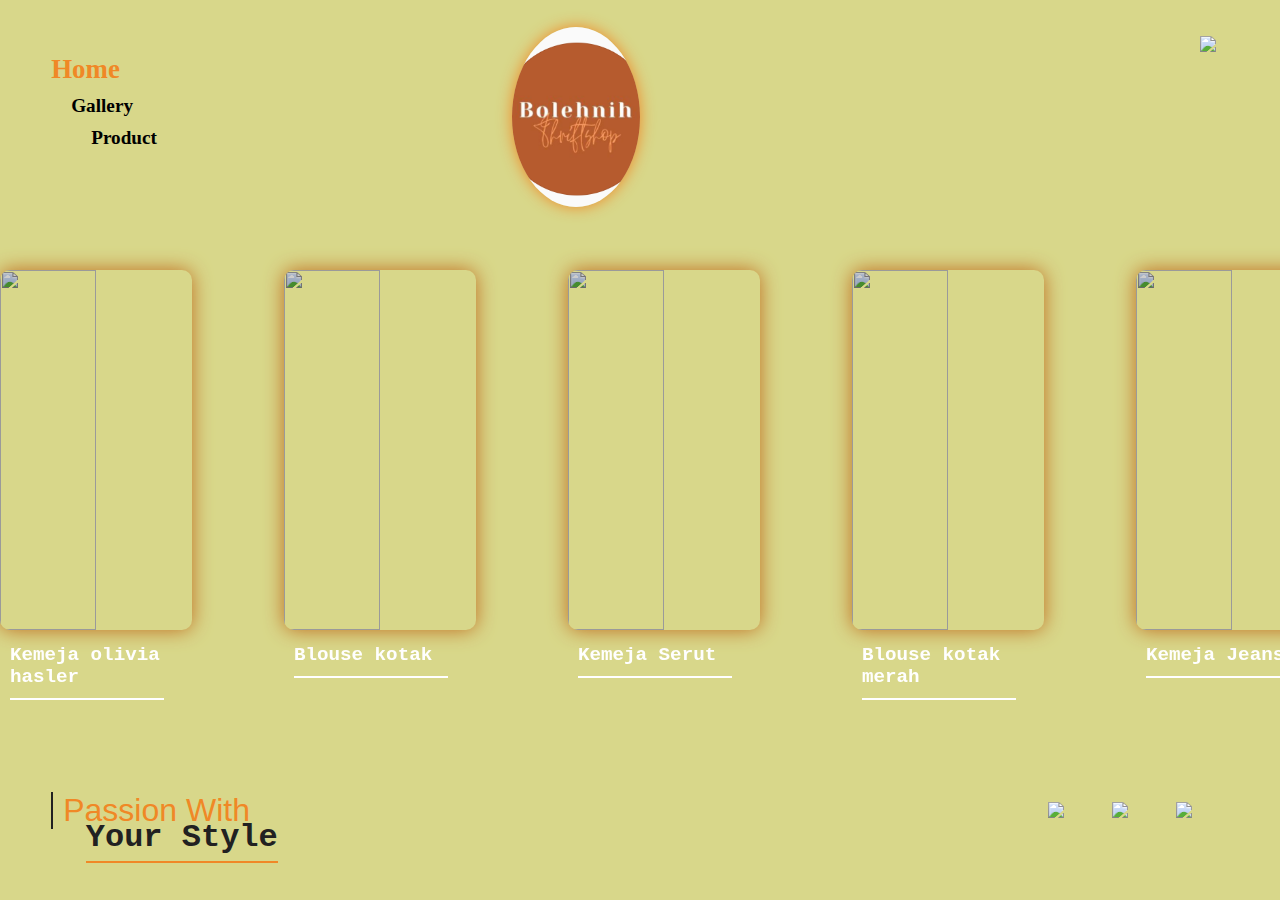
==== website-model/index.html @ 85991237 "Membuat Style untuk Halaman Pemilihan product" ====
<!DOCTYPE html>
<html lang="en">
<head>
    <meta charset="UTF-8">
    <meta name="viewport" content="width=device-width, initial-scale=1.0">
    <title>Boleh-nih</title>
    <link rel="stylesheet" href="main.css">
    <link rel="stylesheet" href="https://unpkg.com/swiper/swiper-bundle.css">
    <link rel="stylesheet" href="https://unpkg.com/swiper/swiper-bundle.min.css">
</head>
<body>
    <section>
        <nav>
            <ul>
                <li class="besar"><a href="#">Home</a></li>
                <li>Gallery</li>
                <li>Product</li>
            </ul>
        </nav>
        <!-- <div class="model-utama">
            <img src="img/img1.png" alt="" title="Kemeja olivia hasler">
        </div>
        <div class="judul-product">
            <h1>Kemeja olivia hasler</h1>
        </div>
        <div class="model-kedua">
            <img src="img/album-art.jpg" alt="" title="Kemeja olivia hasler">
        </div>
        <div class="keterangan-product">
            <p>Lorem ipsum, dolor sit amet consectetur adipisicing elit. Nesciunt inventore architecto</p>
            <p class="desc">LD :84 P :60</p>
            <p>IDR : 40k</p>
        </div>
        <p class="model">Model By: Clarissa</p>
        <h2>02</h2> -->

        <!-- Halaman Untuk Pemilihan Product -->

        <div class="logo"></div>
        <div class="icon"><img src="https://img.icons8.com/nolan/64/shopping-cart-promotion.png"/></div>

        <div class="container-product">
            <div class="swiper-container">
                <div class="swiper-wrapper">
                  <div class="swiper-slide"><img src="img/img1.png" alt=""><p>Kemeja olivia hasler</p></div>
                  <div class="swiper-slide"><img src="img/img2.png" alt=""><p>Blouse kotak</p></div>
                  <div class="swiper-slide"><img src="img/img4.png" alt=""><p>Kemeja Serut</p></div>
                  <div class="swiper-slide"><img src="img/img3.png" alt=""><p>Blouse kotak merah</p></div>
                  <div class="swiper-slide"><img src="img/img6.png" alt=""><p>Kemeja Jeans</p></div>
                </div>
             </div>
        </div>
        <div class="social-icon">
            <img src="https://img.icons8.com/android/24/000000/facebook-new.png"/>
            <img src="https://img.icons8.com/material-sharp/24/000000/github.png"/>
            <img src="https://img.icons8.com/metro/24/000000/instagram-new.png"/>
        </div>
        <div class="keterangan">
            <h2>
                Passion With <span>Your Style</span>
            </h2>
        </div>

    </section>

    <script src="https://unpkg.com/swiper/swiper-bundle.js"></script>
    <script src="https://unpkg.com/swiper/swiper-bundle.min.js"></script>

    <script>
        var swiper = new Swiper('.swiper-container', {
          slidesPerView: 3,
          spaceBetween: -100,
          pagination: {
            el: '.swiper-pagination',
            clickable: true,
          },
        });
    </script>
</body>
</html>
---- website-model/main.css ----
*{
    padding: 0;
    margin: 0;
}
section{
    width: 100%;
    height: 100vh;
    background: #d8d78a;
    position: relative;
    overflow: hidden;
}
nav{
    width: 20%;
    height: 30vh;
    position: relative;
    top: 6%;
    left: 4%;
}
nav ul li{
    list-style: none;
    margin-bottom: 10px;
    font-size: 1.2em;
    font-weight: 700;
    font-family: Cambria, Cochin, Georgia, Times, 'Times New Roman', serif;
    cursor: pointer;
}
nav ul li:nth-child(2){
    transform: translateX(20px);
}
nav ul li:nth-child(3){
    transform: translateX(40px);
}
.besar a{
    text-decoration: none;
    color: #f08826;
    font-size: 1.4em;
    transition: .5s all;
}
.besar a:hover{
    color: #212121;
}
/* .model-utama{
    position: absolute;
    width: 40%;
    height: 50vh;
    background: #212121;
    top: 0;
    right: 0;
    box-shadow: 0 0 25px #212121;
}
.model-utama img{
    width: 50%;
    position: absolute;
    top: 10%;
    left: 20%;
    box-shadow: 15px 15px 0 #d18126;
    border-radius: 50px 0 15px 0;
    filter: brightness(0.7);
    transition: .5s all;
    cursor: pointer;
}
.model-utama img:hover{
    transform: translateY(20px);
}
.model-kedua{
    position: absolute;
    width: 30%;
    height: 40vh;
    background: #212121;
    bottom: 0;
    left:  0;
    box-shadow: 0 0 15px #212121;
}
.model-kedua img{
    width: 60%;
    position: absolute;
    top: -40%;
    left: 20%;
    border-radius: 10px;
    box-shadow: 0 0 10px #212121;
    transition: .5s all;
    cursor: pointer;
}
.model-kedua img:hover{
    transform: translateY(-20px);
}
.keterangan-product{
    width: 25%;
    height: 40vh;
    position: absolute;
    top: 47%;
    left: 32%;
    padding: 20px 0 0 15px;
    border-top: 2px solid #212121;
    border-left: 2px solid #212121;
    box-sizing: border-box;
}
.keterangan-product p{
    font-weight: bolder;
    font-size: 1.1em;
    font-family: 'Courier New', Courier, monospace;
}
.desc{
    width: 50%;
    margin: 15px 0;
    color: #f08826;
    padding-bottom: 10px;
    border-bottom: 2px solid #d18126;
}
.judul-product{
    position: absolute;
    top: 30%;
    left: 30%;
}
.judul-product h1{
    font-family: Georgia, 'Times New Roman', Times, serif;
    font-size: 2em;

}
.model{
    position: absolute;
    bottom: 0;
    left: 30%;
    font-size: 1.5em;
    color: #fce9ac;
    font-weight: bold;
    font-family: Georgia, 'Times New Roman', Times, serif;
}
h2{
    position: absolute;
    bottom: 5%;
    right: -20%;
    width: 30%;
    font-size: 2em;
    font-weight: bold;
    font-family: 'Courier New', Courier, monospace;
} */

/* Halaman Pemilihan Product */

.container-product{
    width: 100%;
    height: 50vh;
}
.swiper-container {
    width: 100%;
    height: 100%;
    overflow: visible !important;
  }
  .swiper-slide {
      width: 30% !important;
    
  }
  .swiper-slide img{
    filter: brightness(0.8);
      width: 50%;
      height: 40vh;
      border-radius: 10px;
      box-shadow: 0 0 20px #f08826;
      cursor: pointer;
      transition: .5s all;
  }
  .swiper-slide img:hover{
      transform: translateY(-30px);
  }
  .swiper-slide p{
      font-size: 1.2em;
      font-weight: bold;
      font-family: 'Courier New', Courier, monospace;
      color: #fff;
      margin: 10px 10px;
      width: 40%;
      border-bottom: 2px solid #fff;
      padding-bottom: 10px;
  }
.logo{
    position: absolute;
    top: 3%;
    left: 40%;
    width: 10%;
    height: 20vh;
    background: url(img/logo.png);
    background-repeat: no-repeat;
    background-position: center;
    background-size: cover;
    border-radius: 50%;
    box-shadow: 0 0 15px #f08826;
}
.icon img{
    position: absolute;
    top: 4%;
    right: 5%;
    cursor: pointer;
}
.social-icon{
    width: 15%;
    height: 10vh;
    position: absolute;
    bottom: 5%;
    right: 5%;
    display: flex;
    justify-content: space-around;
    align-items: center;
    cursor: pointer;
}
.social-icon img{
    transition: .5s all;
    
}
.social-icon img:hover{
    transform: scale(1.2);
}
.keterangan{
    width: 30%;
    height: 20vh;
    position: absolute;
    bottom: -8%;
    left: 4%;
}
.keterangan h2{
    font-weight: 500;
    font-family: 'Lucida Sans', 'Lucida Sans Regular', 'Lucida Grande', 'Lucida Sans Unicode', Geneva, Verdana, sans-serif;
    color: #f08826;
    font-size: 2em;
    border-left: 2px solid #212121;
    padding-left: 10px;
}
.keterangan h2 span{
    color: #212121;
    font-family: 'Courier New', Courier, monospace;
    font-size: 1em;
    display: block;
    position: absolute;
    top: 15%;
    left: 9%;
    font-weight: bold;
    border-bottom: 2px solid #f08826;
    padding-bottom: 5px;
}
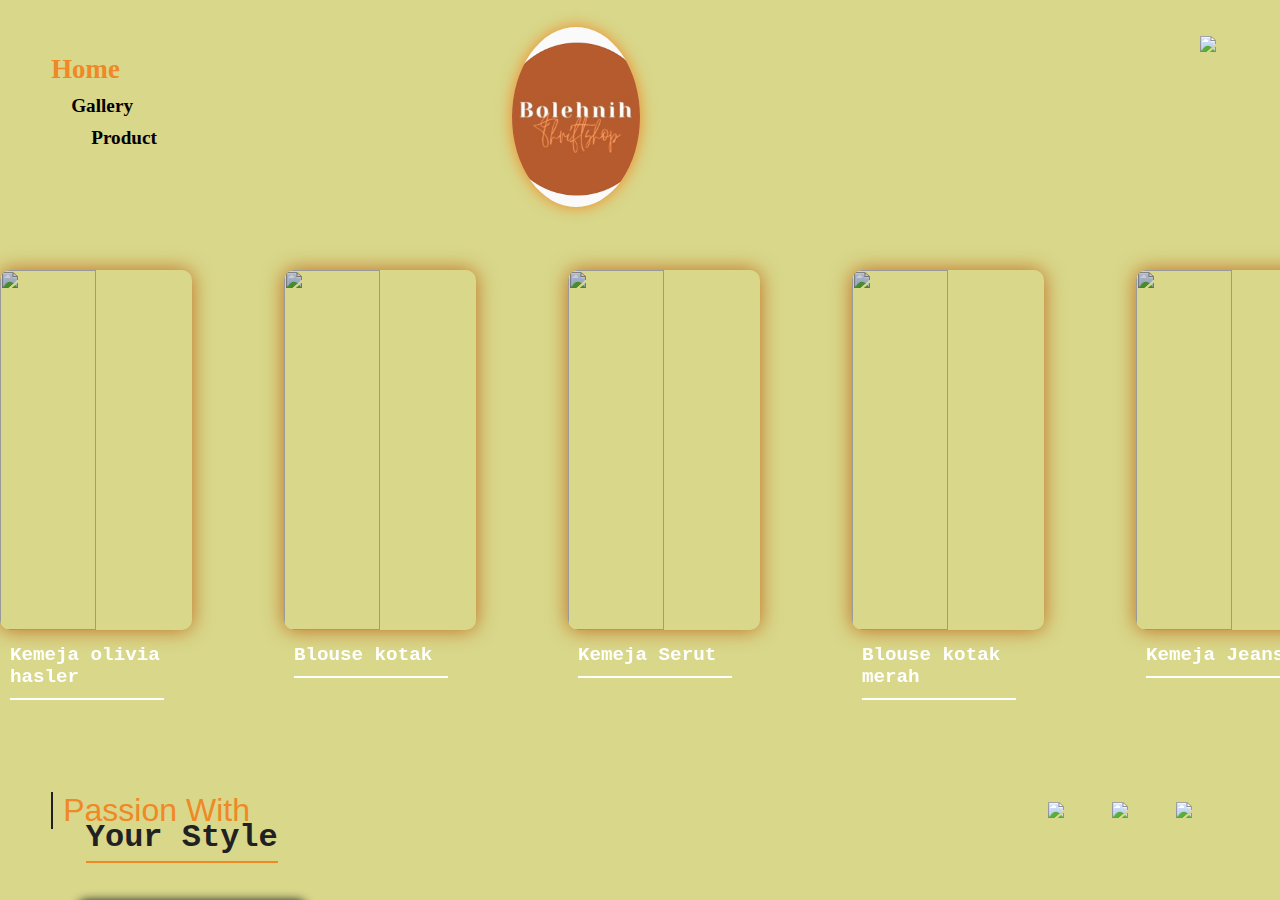
==== commit ca163014: "Melanjutkan pengerjaan File javascript(Membuat animasi)" ====
--- a/website-model/index.html
+++ b/website-model/index.html
@@ -17,7 +17,7 @@
                 <li>Product</li>
             </ul>
         </nav>
-        <!-- <div class="model-utama">
+        <div class="model-utama">
             <img src="img/img1.png" alt="" title="Kemeja olivia hasler">
         </div>
         <div class="judul-product">
@@ -32,7 +32,7 @@
             <p>IDR : 40k</p>
         </div>
         <p class="model">Model By: Clarissa</p>
-        <h2>02</h2> -->
+        <h2 class="h2">02</h2>
 
         <!-- Halaman Untuk Pemilihan Product -->
 
@@ -42,11 +42,11 @@
         <div class="container-product">
             <div class="swiper-container">
                 <div class="swiper-wrapper">
-                  <div class="swiper-slide"><img src="img/img1.png" alt=""><p>Kemeja olivia hasler</p></div>
-                  <div class="swiper-slide"><img src="img/img2.png" alt=""><p>Blouse kotak</p></div>
-                  <div class="swiper-slide"><img src="img/img4.png" alt=""><p>Kemeja Serut</p></div>
-                  <div class="swiper-slide"><img src="img/img3.png" alt=""><p>Blouse kotak merah</p></div>
-                  <div class="swiper-slide"><img src="img/img6.png" alt=""><p>Kemeja Jeans</p></div>
+                  <div class="swiper-slide"><img class="img" data-gambar="img/img1.png" src="img/img1.png" alt=""><p class="img">Kemeja olivia hasler</p></div>
+                  <div class="swiper-slide"><img class="img" data-gambar="img/img2.png" src="img/img2.png" alt=""><p class="img">Blouse kotak</p></div>
+                  <div class="swiper-slide"><img class="img" data-gambar="img/img4.png" src="img/img4.png" alt=""><p class="img">Kemeja Serut</p></div>
+                  <div class="swiper-slide"><img class="img" data-gambar="img/img3.png" src="img/img3.png" alt=""><p class="img">Blouse kotak merah</p></div>
+                  <div class="swiper-slide"><img class="img" data-gambar="img/img6.png" src="img/img6.png" alt=""><p class="img">Kemeja Jeans</p></div>
                 </div>
              </div>
         </div>
@@ -60,11 +60,14 @@
                 Passion With <span>Your Style</span>
             </h2>
         </div>
+        <div class="kotak"></div>
 
     </section>
 
     <script src="https://unpkg.com/swiper/swiper-bundle.js"></script>
     <script src="https://unpkg.com/swiper/swiper-bundle.min.js"></script>
+    <script src="anime.min.js"></script>
+    <script src="script.js"></script>
 
     <script>
         var swiper = new Swiper('.swiper-container', {
--- a/website-model/main.css
+++ b/website-model/main.css
@@ -39,17 +39,17 @@
 .besar a:hover{
     color: #212121;
 }
-/* .model-utama{
+.model-utama{
     position: absolute;
     width: 40%;
-    height: 50vh;
+    height: 0vh;
     background: #212121;
     top: 0;
     right: 0;
     box-shadow: 0 0 25px #212121;
 }
 .model-utama img{
-    width: 50%;
+    width: 0%;
     position: absolute;
     top: 10%;
     left: 20%;
@@ -65,7 +65,7 @@
 .model-kedua{
     position: absolute;
     width: 30%;
-    height: 40vh;
+    height: 0vh;
     background: #212121;
     bottom: 0;
     left:  0;
@@ -73,6 +73,7 @@
 }
 .model-kedua img{
     width: 60%;
+    height: 60vh;
     position: absolute;
     top: -40%;
     left: 20%;
@@ -85,10 +86,12 @@
     transform: translateY(-20px);
 }
 .keterangan-product{
+    scale: 0;
+    opacity: 0;
     width: 25%;
     height: 40vh;
     position: absolute;
-    top: 47%;
+    top: 0;
     left: 32%;
     padding: 20px 0 0 15px;
     border-top: 2px solid #212121;
@@ -108,6 +111,8 @@
     border-bottom: 2px solid #d18126;
 }
 .judul-product{
+    scale: 0;
+    opacity: 0;
     position: absolute;
     top: 30%;
     left: 30%;
@@ -118,6 +123,8 @@
 
 }
 .model{
+    scale: 0;
+    opacity: 0;
     position: absolute;
     bottom: 0;
     left: 30%;
@@ -126,7 +133,9 @@
     font-weight: bold;
     font-family: Georgia, 'Times New Roman', Times, serif;
 }
-h2{
+.h2{
+    scale: 0;
+    opacity: 0;
     position: absolute;
     bottom: 5%;
     right: -20%;
@@ -134,7 +143,7 @@
     font-size: 2em;
     font-weight: bold;
     font-family: 'Courier New', Courier, monospace;
-} */
+}
 
 /* Halaman Pemilihan Product */
 
@@ -172,6 +181,11 @@
       width: 40%;
       border-bottom: 2px solid #fff;
       padding-bottom: 10px;
+      cursor: pointer;
+      transition: .5s all;
+  }
+  .swiper-slide p:hover{
+      text-shadow: 0 0 10px #fff;
   }
 .logo{
     position: absolute;
@@ -236,4 +250,13 @@
     font-weight: bold;
     border-bottom: 2px solid #f08826;
     padding-bottom: 5px;
+}
+.kotak{
+    width: 100%;
+    height: 0vh;
+    position: absolute;
+    z-index: 99;
+    background: #4d2403;
+    top: 5%;
+    transform-origin: bottom;
 }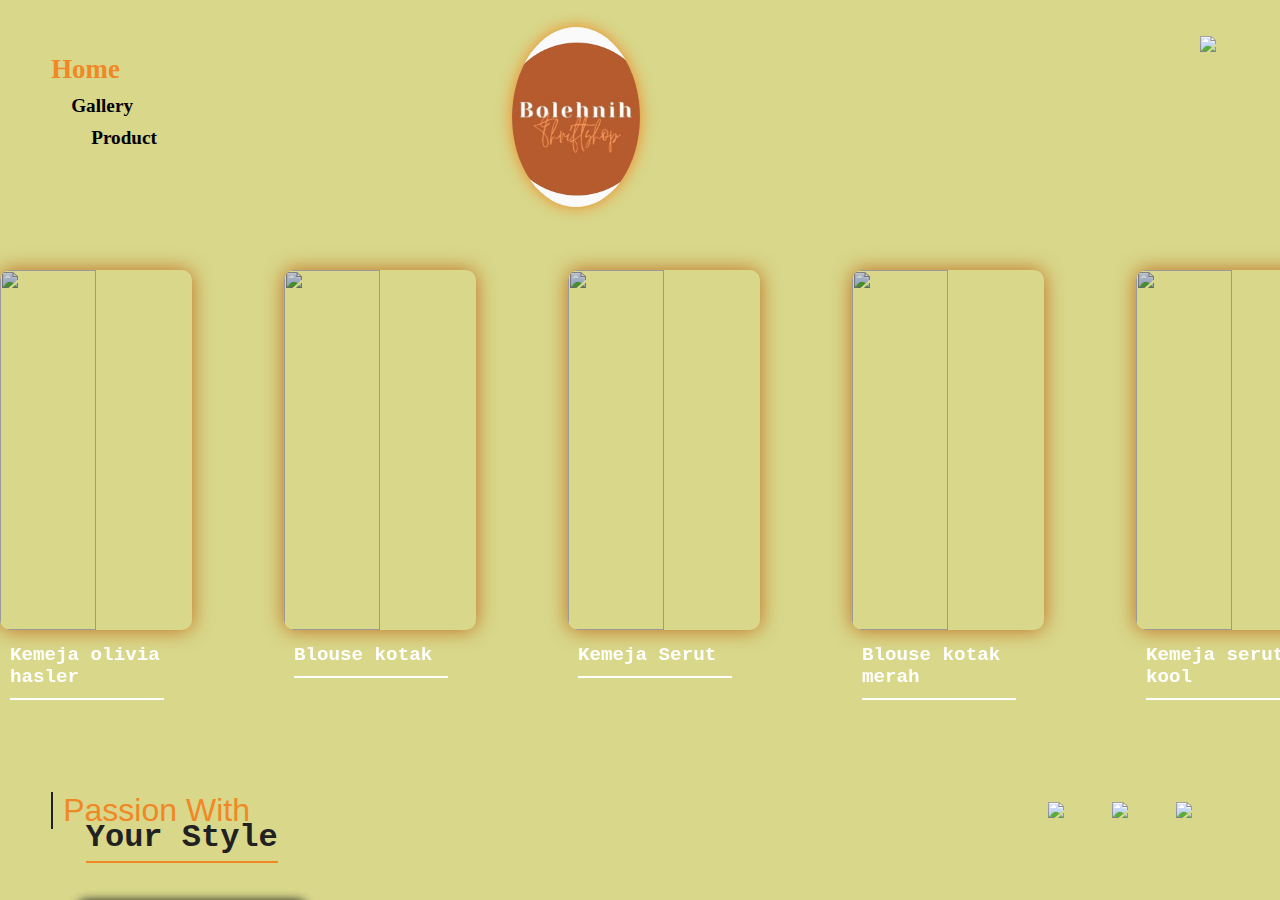
==== commit acf6bf1d: "Finally work is done and wait for fixing bug" ====
--- a/website-model/index.html
+++ b/website-model/index.html
@@ -20,16 +20,58 @@
         <div class="model-utama">
             <img src="img/img1.png" alt="" title="Kemeja olivia hasler">
         </div>
-        <div class="judul-product">
-            <h1>Kemeja olivia hasler</h1>
+        <div class="konten-keterangan show img" color="Kemeja olivia hasler">
+            <div class="judul-product">
+                <h1>Kemeja olivia hasler</h1>
+            </div>
+            <div class="keterangan-product">
+                <p>Kemeja Terbaru Dengan Desain Yang kekinian</p>
+                <p class="desc">LD :84 P :60</p>
+                <p>IDR : 40k</p>
+            </div>
+        </div>
+        <div class="konten-keterangan img" color="Blouse kotak">
+            <div class="judul-product">
+                <h1>Blouse kotak</h1>
+            </div>
+            <div class="keterangan-product">
+                <p>Baju yang memliki warna kalem dan cocok buat kamu seseorang yang santuy</p>
+                <p class="desc">LD 94 P 72</p>
+                <p>IDR 35k</p>
+            </div>
+        </div>
+        <div class="konten-keterangan img" color="Kemeja Serut">
+            <div class="judul-product">
+                <h1>Kemeja Serut</h1>
+            </div>
+            <div class="keterangan-product">
+                <p>Kemeja Yang memiliki harga murah tapi tidak murahan</p>
+                <p class="desc">LD 92 P 70</p>
+                <p>IDR 45k</p>
+            </div>
+        </div>
+        <div class="konten-keterangan img" color="Blouse kotak merah">
+            <div class="judul-product">
+                <h1>Blouse kotak merah</h1>
+            </div>
+            <div class="keterangan-product">
+                <p>Baju kekinian yang cocok digunakan untuk nongkrong bersama teman</p>
+                <p class="desc">LD 106 P 62</p>
+                <p>IDR 55k</p>
+            </div>
+        </div>
+        <div class="konten-keterangan img" color="Kemeja serut kool">
+            <div class="judul-product">
+                <h1>Kemeja serut kool</h1>
+            </div>
+            <div class="keterangan-product">
+                <p>kemeja yang cocok buatt kamu yang ingin terlihat cool dimata laki laki</p>
+                <p class="desc">LD 87 P 59</p>
+                <p>IDR 40k</p>
+            </div>
         </div>
         <div class="model-kedua">
             <img src="img/album-art.jpg" alt="" title="Kemeja olivia hasler">
-        </div>
-        <div class="keterangan-product">
-            <p>Lorem ipsum, dolor sit amet consectetur adipisicing elit. Nesciunt inventore architecto</p>
-            <p class="desc">LD :84 P :60</p>
-            <p>IDR : 40k</p>
         </div>
         <p class="model">Model By: Clarissa</p>
         <h2 class="h2">02</h2>
@@ -42,11 +84,11 @@
         <div class="container-product">
             <div class="swiper-container">
                 <div class="swiper-wrapper">
-                  <div class="swiper-slide"><img class="img" data-gambar="img/img1.png" src="img/img1.png" alt=""><p class="img">Kemeja olivia hasler</p></div>
-                  <div class="swiper-slide"><img class="img" data-gambar="img/img2.png" src="img/img2.png" alt=""><p class="img">Blouse kotak</p></div>
-                  <div class="swiper-slide"><img class="img" data-gambar="img/img4.png" src="img/img4.png" alt=""><p class="img">Kemeja Serut</p></div>
-                  <div class="swiper-slide"><img class="img" data-gambar="img/img3.png" src="img/img3.png" alt=""><p class="img">Blouse kotak merah</p></div>
-                  <div class="swiper-slide"><img class="img" data-gambar="img/img6.png" src="img/img6.png" alt=""><p class="img">Kemeja Jeans</p></div>
+                  <div class="swiper-slide"><img class="img" color="Kemeja olivia hasler" src="img/img1.png" alt=""><p>Kemeja olivia hasler</p></div>
+                  <div class="swiper-slide"><img class="img" color="Blouse kotak" src="img/img2.png" alt=""><p>Blouse kotak</p></div>
+                  <div class="swiper-slide"><img class="img" color="Kemeja Serut" src="img/img4.png" alt=""><p>Kemeja Serut</p></div>
+                  <div class="swiper-slide"><img class="img" color="Blouse kotak merah" src="img/img3.png" alt=""><p>Blouse kotak merah</p></div>
+                  <div class="swiper-slide"><img class="img" color="Kemeja serut kool" src="img/img6.png" alt=""><p>Kemeja serut kool</p></div>
                 </div>
              </div>
         </div>
--- a/website-model/main.css
+++ b/website-model/main.css
@@ -57,7 +57,6 @@
     border-radius: 50px 0 15px 0;
     filter: brightness(0.7);
     transition: .5s all;
-    cursor: pointer;
 }
 .model-utama img:hover{
     transform: translateY(20px);
@@ -181,7 +180,7 @@
       width: 40%;
       border-bottom: 2px solid #fff;
       padding-bottom: 10px;
-      cursor: pointer;
+      cursor: auto;
       transition: .5s all;
   }
   .swiper-slide p:hover{
